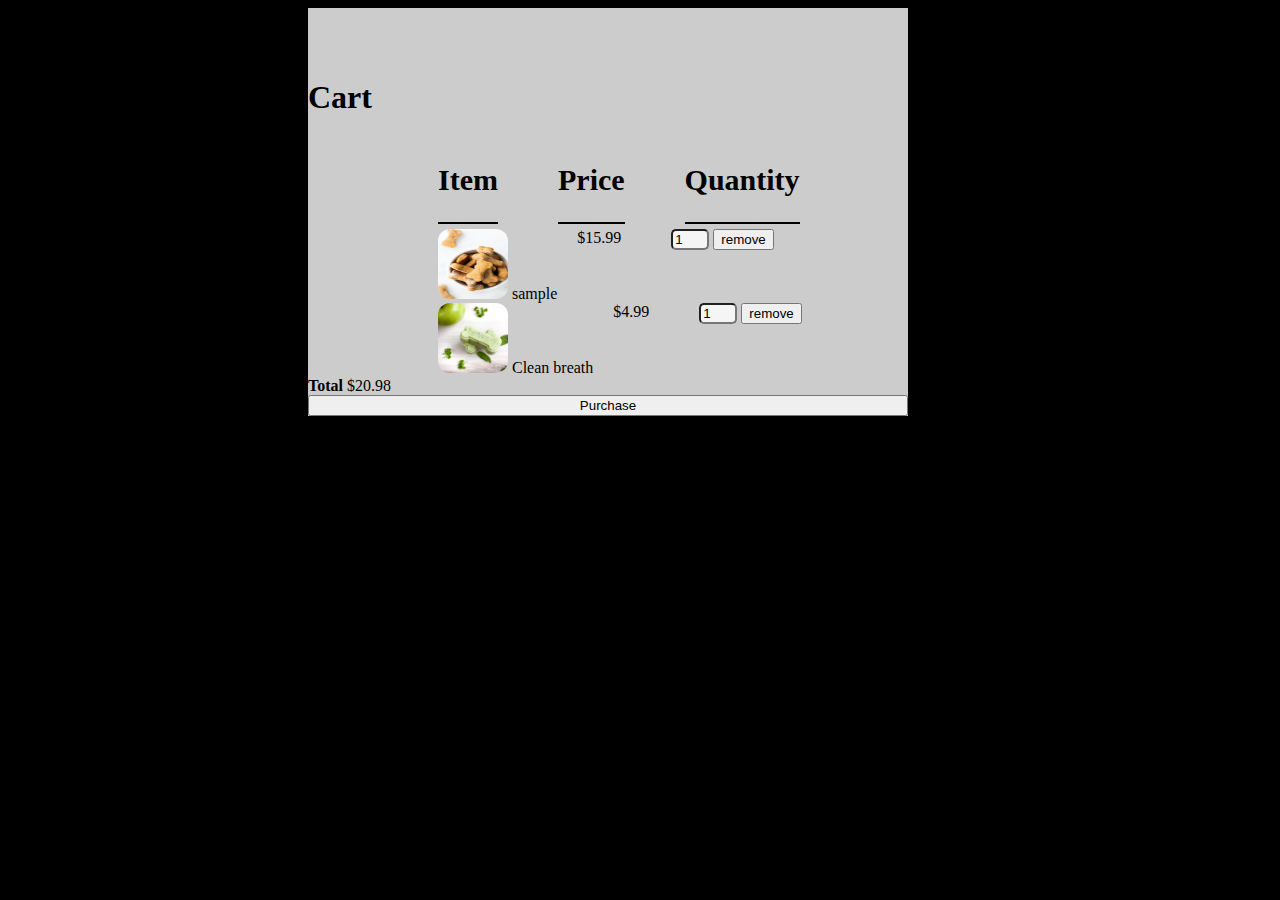
==== cart.html @ 3c82ff5b "saved changes" ====
<!DOCTYPE html>
<html lang="en">

<head>
    <meta charset="UTF-8">
    <meta http-equiv="X-UA-Compatible" content="IE=edge">
    <meta name="viewport" content="width=device-width, initial-scale=1.0">
    <title>Document</title>
    <link rel="stylesheet" href="style.css">
</head>

<body>

    <div id="cart">

        <h1>Cart</h1>
        <div class="cart-container">
            <div class="cart-tags">
                <div class="tag"><h2>Item</h2></div>
                <div class="tag"><h2>Price</h2></div>
                <div class="tag"><h2>Quantity</h2></div>
            </div>
            <div class="cart-row">
            <div class="cart-item-tag">
                <div class="cart-item">
                    <img width="70px" height="70px" src="kanine/sample.jpg" alt="">
                    <span class="cart-item-title">sample</span>
                </div>
                <span class="cart-item-price">$15.99</span>
                <div class="cart-item-quantity">
                    <input type="number" name="quantity" class="quantity-class" value="1">
                    <button class="remove-btn" type="button">remove</button>
                </div>
            </div>
            <div class="cart-item-tag">
                <div class="cart-item">
                    <img width="70px" height="70px" src="kanine/clean.jpg" alt="">
                    <span class="cart-item-title">Clean breath</span>
                </div>
                <span class="cart-item-price">$4.99</span>
                <div class="cart-item-quantity">
                    <input type="number" name="quantity" class="quantity-class" value="1">
                    <button class="remove-btn" type="button">remove</button>
                </div>
                </div>
            </div>
        </div>
        <div class="cart-total">
            <strong class="cart-total-title">Total</strong>
            <span class="cart-total-price">$20.98</span>
        </div>
        <button>Purchase</button>
        
        
    </div>
        
        <script src="forms.js"></script>
    </body>
    
</html>
---- style.css ----
body{
    background-color: black;
    
}
.container{
    background-image: url('images/karsten-winegeart-NE0XGVKTmcA-unsplash.jpg');
    background-repeat: no-repeat;
    background-size: contain;
    background-position: center;
    text-align: center;
    height: 600px;
    display: block;
    
}
nav a{
    color: white;
    text-decoration: none;
    size: 60px;
    margin-left: 10px;
    font-family: 'Yantramanav', sans-serif;
}
.dropbtn {
background-color: #1d1e19;
    color: white;
    padding: 10px;
    font-size: 16px;
    border: none;
    font-family: 'Yantramanav', sans-serif;
  }
  .dropdown {
    position: relative;
    display: inline-block;
  }
  
  .dropdown-content {
    display: none;
    position: absolute;
    background-color:transparent;
    min-width: 160px;
    box-shadow: 0px 8px 16px 0px rgba(0,0,0,0.2);
    z-index: 1;
  }
  .dropdown-content a {
    
    color: black;
    padding: 12px 16px;
    text-decoration: none;
    display: block;
  }
  .dropdown:hover .dropdown-content {display: block;}
h1{
    padding-top: 50px;
    font-family: 'Fredoka One', cursive;

}
h2{
text-align: center;  
font-family: 'Frank Ruhl Libre', serif;
font-size: 30px;
}
#kanine{
background-color: rgba(62, 132, 179, 0.459);
}
header{
    background-image: url(kanine/Header_20.jpg);
    background-color: #1d1e19;
    background-position-x: right;
    margin-left: 10px;
    background-repeat: no-repeat;
    color: white;
    
}
.title{
    font-family: 'Fruktur', cursive;
    font-size: 40px;
}
p{
    float: left;
width: 650px;
margin-left: 100px;
font-size: 30px;
}
aside img{
width: 300px;
height: 300px;
float: center;
margin-right: 50px;


}
div#messege{
    background:linear-gradient(to bottom, #33ccff 0%, #ff99cc 100%);
    height: 40px;
    position:fixed;
    top: 0;
    width: 100%;
    text-align: center;
    font-family: 'Yantramanav', sans-serif;
}
div.showme{
    display:block;
}
div.hideme{
    display: none;
}
#carousel-images{
    width: 300px;
    height: 300px;
    display: flex;
    float: center;
    margin: auto;
}
.flex-container{
    display: flex;
    flex-direction: row;
}
.flex-container1{
display: flex;
flex-direction: row;
}
.flex-container2{
    display: flex;
    flex-direction: row;
   
}
.flex-container3{
    display: flex;
    flex-direction: row;
}
.flex-container4{
    display: flex;
    flex-direction: row;
}
.flex-container5{
    display: flex;
    flex-direction: row;
}
.flex-container1 img{
    width: 250px;
    height: 250px;
    margin-left: 100px;
    display: flex;
    align-items: center;
    border-radius: 20%;
    margin-bottom: 10px;
}
h4{
   text-align: center;
}
.flex-container1 button{
    margin-left: 100px;
}
.content img{
    width: 400px;
    height: 400px;
}
.flex-item2 img,
.flex-item3 img,
.flex-item4 img{
    width: 250px;
    height: 250px;
    margin-top: 100px;
    margin-left: 125px;
}
.flex-item5{
    color: white;
    text-align: center;
    margin-left: 200px;
}
.flex-item6{
color: white;
text-align: center;
margin-left: 260px;
}
.flex-item7{
    color: white;
text-align: center;
margin-left: 270px;
}
.flex-item8 img,
.flex-item9 img,
.flex-item10 img{
    width: 250px;
    height: 250px;
    margin-top: 100px;
    margin-left: 125px;
}
.flex-item11{
    color: white;
    text-align: center;
    margin-left: 200px;
}
.flex-item12{
    color: white;
text-align: center;
margin-left: 260px;
}
.flex-item13{
    color: white;
    text-align: center;
    margin-left: 270px;
}
#xbox{
    background-color: white;
    width: 250px;

}
#ps5{
    background-color: white;
    width: 260px;
}
#swit{
    background-color: white;
    width: 260px;
}
#smDog, #medDog, #biDog {
    background-color: transparent;
    width: 200px;
    height: 200px;
    margin-left: 100px;
}
form{
    background-color: rgb(255, 255, 255, 0.8);
    border-radius:12px ;
    width: 400px;
    display: block;
    margin: auto;   
    padding: 10px;
}
form input{
    display: flex;
    flex-direction: row;
    width: 300px;
    height: 30px;
    margin: 10px ;
    margin-left: 40px;
    margin-right:40px ;
}
form label{
    margin-left: 40px;
}
#checkbox{
    width: 15px;
    flex-direction: column;
}
.agev{
    font-size: 12px;
}
#btn{
    width: 100px;
    text-align: center;
    border-radius: 5px;
    border: 2px inset rgb(166, 190, 130);
    display: block;
    margin: auto;
    
    
}
.guide{
    font-size: 15px;
    display: block;
    margin-left: 40px;
    width: 300px;
    margin-top: 0px;
}
.guide span{
    color: blue;
    text-decoration:underline;
}
#cart{
    background-color: rgb(255, 255, 255, 0.8);
    display: flex;
    flex-direction: column;
    width: 600px;
    margin: 0px 300px 0px 300px;
}
.cart-container{
    
    display: flex;
    flex-direction: column;
    width: 600px;
  
}
.cart-tags{
    display: flex;
    flex-direction: row;
    margin: 0px 100px 0px 100px;
}
.cart-item-tag{
    display: flex;
    flex-direction: row;
    margin: 0px 100px 0px 100px;
}
.cart-item-tag .cart-item{
    margin: 0px 20px 0px 30px;
}
.cart-tags .tag{
    margin: 0px 30px 5px 30px;
    border-bottom: 2px solid black;
}
.cart-item-tag{
    display: flex;
    flex-direction: row;
}
.cart-item img{
border-radius: 12px;
}
.cart-item-quantity{
    margin-left: 50px;
}
.cart-item-quantity .quantity-class{
    width: 30px;
    border-radius: 5px;
    background-color: rgb(255, 255, 255, 0.8);
}
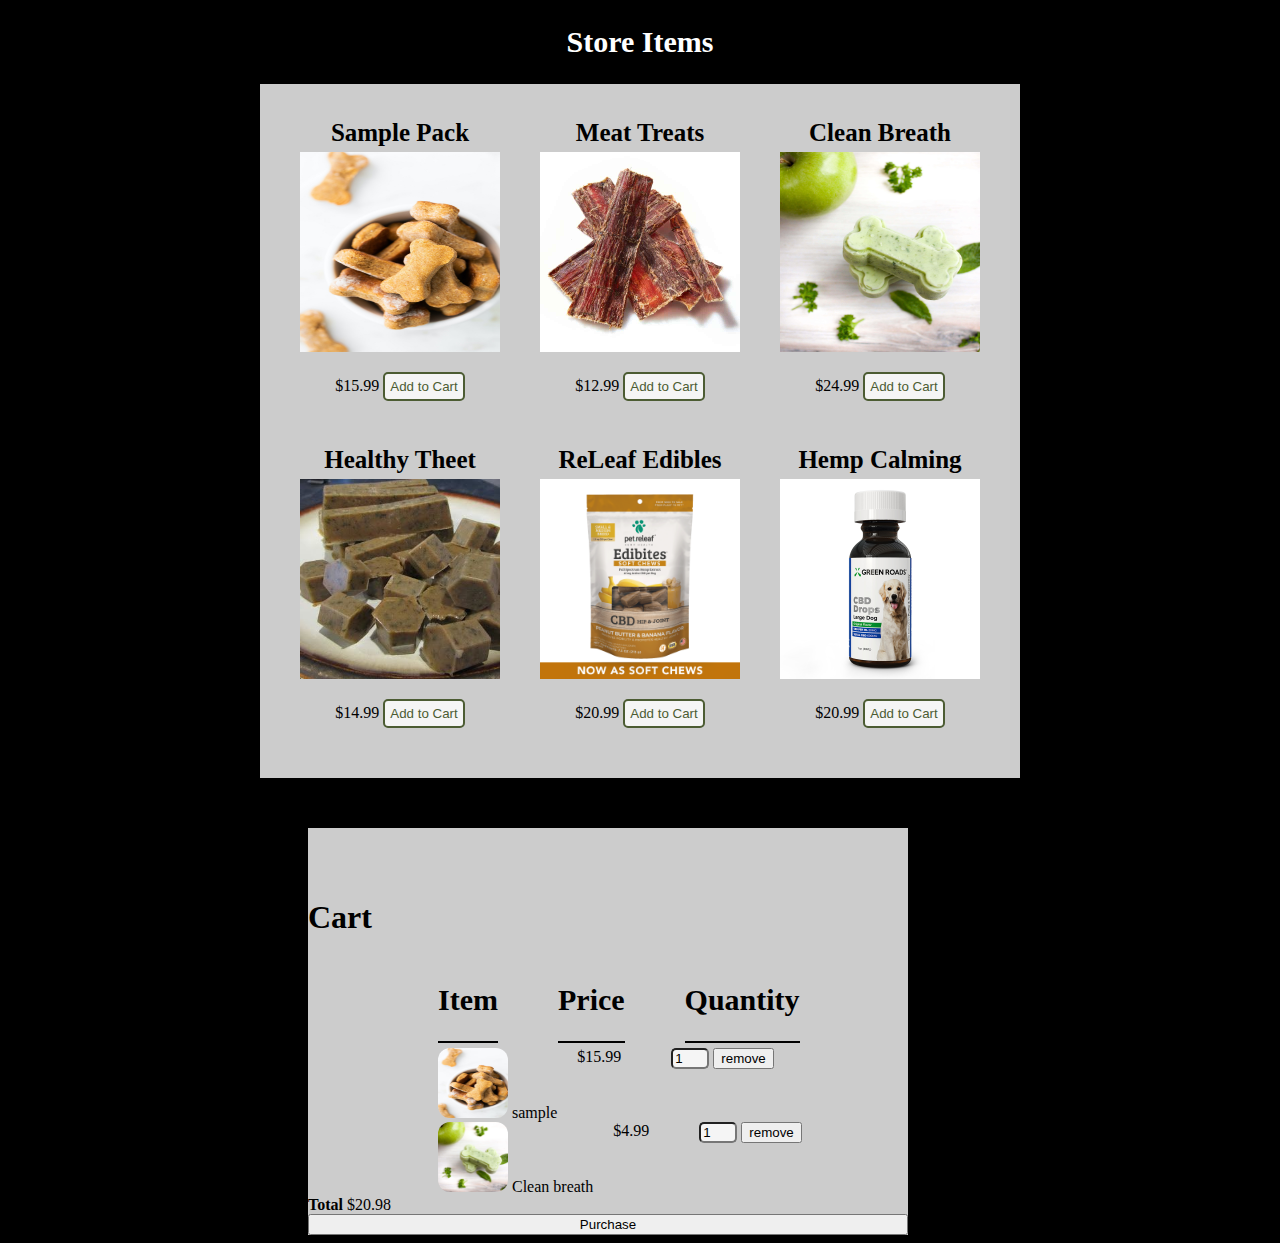
==== commit e7714084: "saved changes" ====
--- a/cart.html
+++ b/cart.html
@@ -10,51 +10,122 @@
 </head>
 
 <body>
-
+    <h2 class="store-title">Store Items</h2>
+    <div class="container-shop">
+        <div class="shop-items">
+            <div class="shop-item">
+                <span class="shop-item-title">Sample Pack</span>
+                <img class="shop-item-img" src="kanine/sample.jpg" alt="">
+                <div class="shop-item-details">
+                    <span class="shop-item-price">$15.99</span>
+                    <button class="add-to-cart" type="button">Add to Cart</button>
+                </div>
+            </div>
+        </div>
+        <div class="shop-items">
+            <div class="shop-item">
+                <span class="shop-item-title">Meat Treats</span>
+                <img class="shop-item-img" src="kanine/meat.jpg" alt="">
+                <div class="shop-item-details">
+                    <span class="shop-item-price">$12.99</span>
+                    <button class="add-to-cart" type="button">Add to Cart</button>
+                </div>
+            </div>
+        </div>
+        <div class="shop-items">
+            <div class="shop-item">
+                <span class="shop-item-title">Clean Breath</span>
+                <img class="shop-item-img" src="kanine/clean.jpg" alt="">
+                <div class="shop-item-details">
+                    <span class="shop-item-price">$24.99</span>
+                    <button class="add-to-cart" type="button">Add to Cart</button>
+                </div>
+            </div>
+        </div>
+        <div class="shop-items">
+            <div class="shop-item">
+                <span class="shop-item-title">Healthy Theet</span>
+                <img class="shop-item-img" src="kanine/cleanteeth.jpg" alt="">
+                <div class="shop-item-details">
+                    <span class="shop-item-price">$14.99</span>
+                    <button class="add-to-cart" type="button">Add to Cart</button>
+                </div>
+            </div>
+        </div>
+        <div class="shop-items">
+            <div class="shop-item">
+                <span class="shop-item-title">ReLeaf Edibles</span>
+                <img class="shop-item-img" src="kanine/releaf.png" alt="">
+                <div class="shop-item-details">
+                    <span class="shop-item-price">$20.99</span>
+                    <button class="add-to-cart" type="button">Add to Cart</button>
+                </div>
+            </div>
+        </div>
+        <div class="shop-items">
+            <div class="shop-item">
+                <span class="shop-item-title">Hemp Calming</span>
+                <img class="shop-item-img" src="kanine/calming.jpg" alt="">
+                <div class="shop-item-details">
+                    <span class="shop-item-price">$20.99</span>
+                    <button class="add-to-cart" type="button">Add to Cart</button>
+                </div>
+            </div>
+        </div>
+    </div>
     <div id="cart">
 
         <h1>Cart</h1>
         <div class="cart-container">
             <div class="cart-tags">
-                <div class="tag"><h2>Item</h2></div>
-                <div class="tag"><h2>Price</h2></div>
-                <div class="tag"><h2>Quantity</h2></div>
-            </div>
-            <div class="cart-row">
-            <div class="cart-item-tag">
-                <div class="cart-item">
-                    <img width="70px" height="70px" src="kanine/sample.jpg" alt="">
-                    <span class="cart-item-title">sample</span>
+                <div class="tag">
+                    <h2>Item</h2>
                 </div>
-                <span class="cart-item-price">$15.99</span>
-                <div class="cart-item-quantity">
-                    <input type="number" name="quantity" class="quantity-class" value="1">
-                    <button class="remove-btn" type="button">remove</button>
+                <div class="tag">
+                    <h2>Price</h2>
+                </div>
+                <div class="tag">
+                    <h2>Quantity</h2>
                 </div>
             </div>
-            <div class="cart-item-tag">
-                <div class="cart-item">
-                    <img width="70px" height="70px" src="kanine/clean.jpg" alt="">
-                    <span class="cart-item-title">Clean breath</span>
-                </div>
-                <span class="cart-item-price">$4.99</span>
-                <div class="cart-item-quantity">
-                    <input type="number" name="quantity" class="quantity-class" value="1">
-                    <button class="remove-btn" type="button">remove</button>
-                </div>
+            <div class="cart-items">
+
+                <div class="cart-row">
+                    <div class="cart-item-tag">
+                        <div class="cart-item">
+                            <img width="70px" height="70px" src="kanine/sample.jpg" alt="">
+                            <span class="cart-item-title">sample</span>
+                        </div>
+                        <span class="cart-item-price">$15.99</span>
+                        <div class="cart-item-quantity">
+                            <input type="number" name="quantity" class="quantity-class" value="1">
+                            <button class="remove-btn" type="button">remove</button>
+                        </div>
+                    </div>
+                    <div class="cart-item-tag">
+                        <div class="cart-item">
+                            <img width="70px" height="70px" src="kanine/clean.jpg" alt="">
+                            <span class="cart-item-title">Clean breath</span>
+                        </div>
+                        <span class="cart-item-price">$4.99</span>
+                        <div class="cart-item-quantity">
+                            <input type="number" name="quantity" class="quantity-class" value="1">
+                            <button class="remove-btn" type="button">remove</button>
+                        </div>
+                    </div>
                 </div>
             </div>
-        </div>
-        <div class="cart-total">
-            <strong class="cart-total-title">Total</strong>
-            <span class="cart-total-price">$20.98</span>
-        </div>
-        <button>Purchase</button>
-        
-        
+            </div>
+            <div class="cart-total">
+                <strong class="cart-total-title">Total</strong>
+                <span class="cart-total-price">$20.98</span>
+            </div>
+        <button id="purchase">Purchase</button>
+
+
     </div>
-        
-        <script src="forms.js"></script>
-    </body>
-    
+
+    <script src="forms.js"></script>
+</body>
+
 </html>--- a/style.css
+++ b/style.css
@@ -312,4 +312,46 @@
     width: 30px;
     border-radius: 5px;
     background-color: rgb(255, 255, 255, 0.8);
+}
+.shop-items img{
+    width: 200px;
+    height: 200px;
+
+}
+.container-shop{
+ background-color: rgb(255, 255, 255, 0.8);
+ width: 45em;
+display:flex;
+flex-wrap: wrap;
+padding: 20px;
+margin: auto;
+margin-bottom: 50px;
+}
+.shop-items{
+    margin: 10px 20px 10px 20px;
+}
+.shop-item{
+    display: flex;
+    flex-direction: column;
+}
+.shop-item-title{
+    text-align: center;
+    margin: 5px;
+    font-weight: bold;
+    font-size: 25px;
+}
+.shop-item-details{
+    text-align: center;
+    margin: 20px;
+}
+.shop-item-details button{
+    border: 2px solid rgb(76, 92, 51);
+    border-radius: 5px;
+    background-color: rgb(255, 255, 255, 0.8);
+    padding: 5px;
+    color:rgb(76, 92, 51 );
+}
+.store-title{
+    color: white;
+    text-align: center;
 }